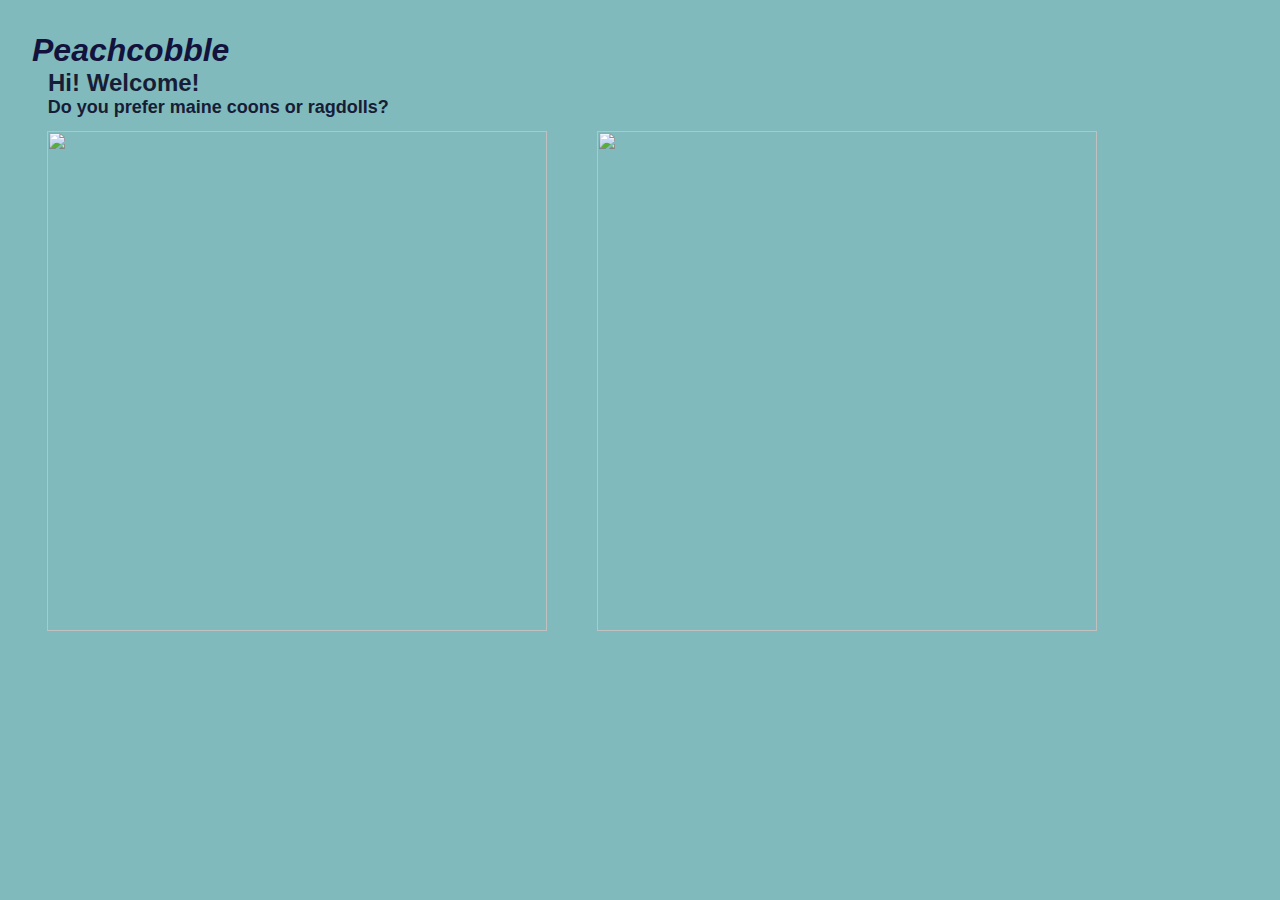
==== main/Main.html @ 8adcbf4e "commit" ====
<!DOCTYPE html>
<html>

  <head>
    <!--internal stuff!-->
    <meta charset="utf-8">
    <meta name="viewport" content="width=device-width">
    <title>kkjhhf</title>
    <link href="style.css" rel="stylesheet" type="text/css" />
  </head>

  <body>
    <h1>Peachcobble</h1>
    <h3>Hi! Welcome!</h3>
    <h4>Do you prefer maine coons or ragdolls?</h4>
    <button type="submit"> 
    <img src="https://www.catster.com/wp-content/uploads/2023/11/Maine-Coon-Orange-cat-sitting-on-a-black-background_Seregraff_Shutterstock.jpg">
    </button>
    <button>
    <img src="https://www.catster.com/wp-content/uploads/2023/11/Ragdoll-Cat-standing-on-the-outside_Serita-Vossen_Shutterstock-scaled.jpg">
    </button>
    <script src="script.js"></script>
  </body>

</html>
---- main/style.css ----
*{
  margin:0px;
  padding:0px;
}

html {
    height: 100%;
    width: 100%;
    background-color: rgb(128, 186, 188);
    color:#171d37;
  }

  /*header styling*/
h1 {
  font-family: 'Trebuchet MS', Arial, sans-serif;
  font-style: oblique;
  font-size: xx-large;
  color:#12123c;
  padding-left: 1em;
  padding-top: 1em;
}

h3 {
  font-family: 'Trebuchet MS', Arial, sans-serif;
  font-style: normal;
  font-size: x-large;
  padding-left: 2em;
  color:inherit;
}

h4 {
  font-family:'Trebuchet MS', Arial, sans-serif;
  font-style: normal;
  font-size: large;
  color:inherit;
  padding-left: 2em;
  margin-left: .65em;
}

img {
  display: inline;
  width: 500px;
  height: 500px;
  object-fit: cover;
}

button {
  border: none;
  cursor: pointer;
  appearance: none;
  background-color: inherit;
  margin-top: 1em;
  margin-left: 3.5em;
}
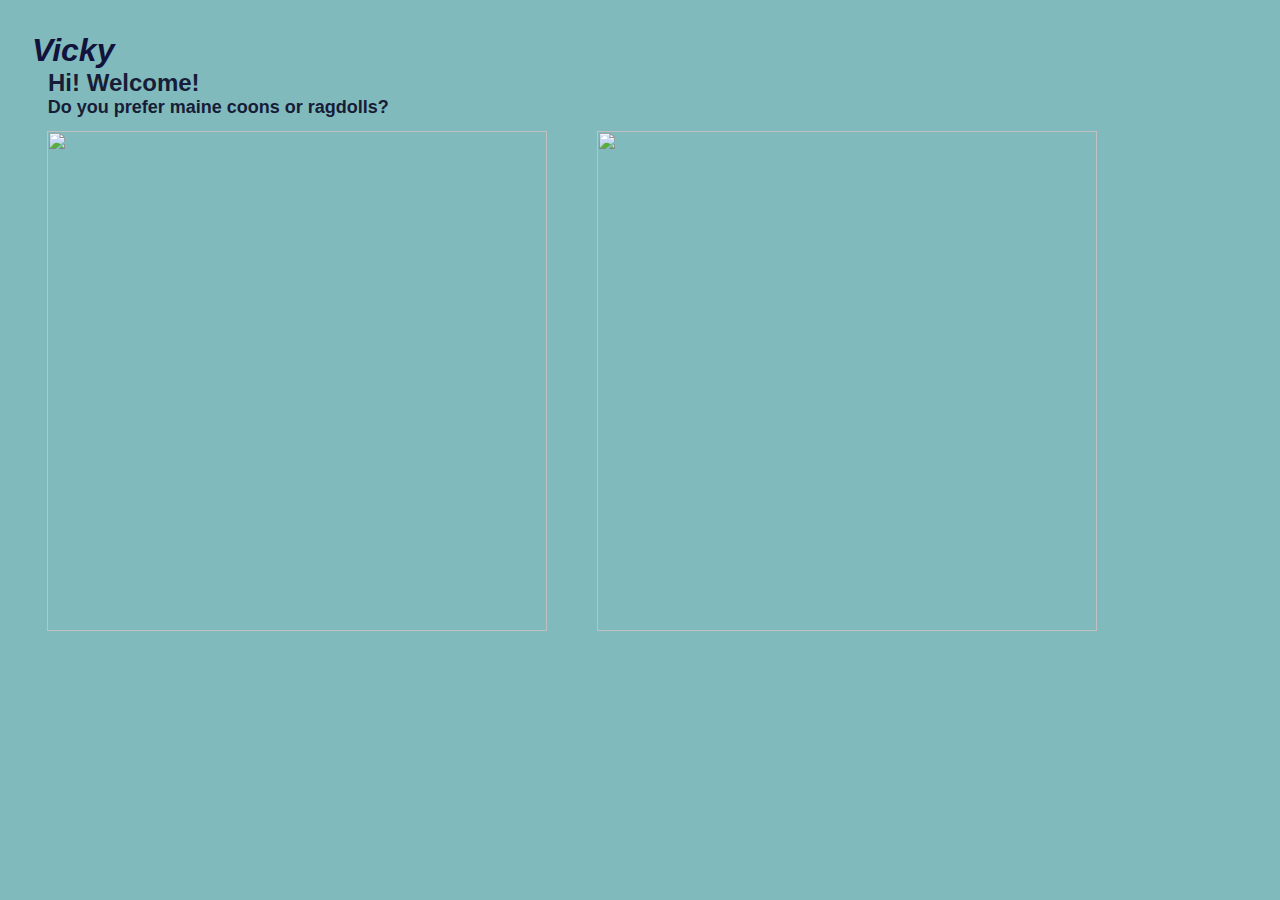
==== commit 6e2be513: "committ" ====
--- a/main/Main.html
+++ b/main/Main.html
@@ -10,7 +10,7 @@
   </head>
 
   <body>
-    <h1>Peachcobble</h1>
+    <h1>Vicky</h1>
     <h3>Hi! Welcome!</h3>
     <h4>Do you prefer maine coons or ragdolls?</h4>
     <button type="submit"> 
